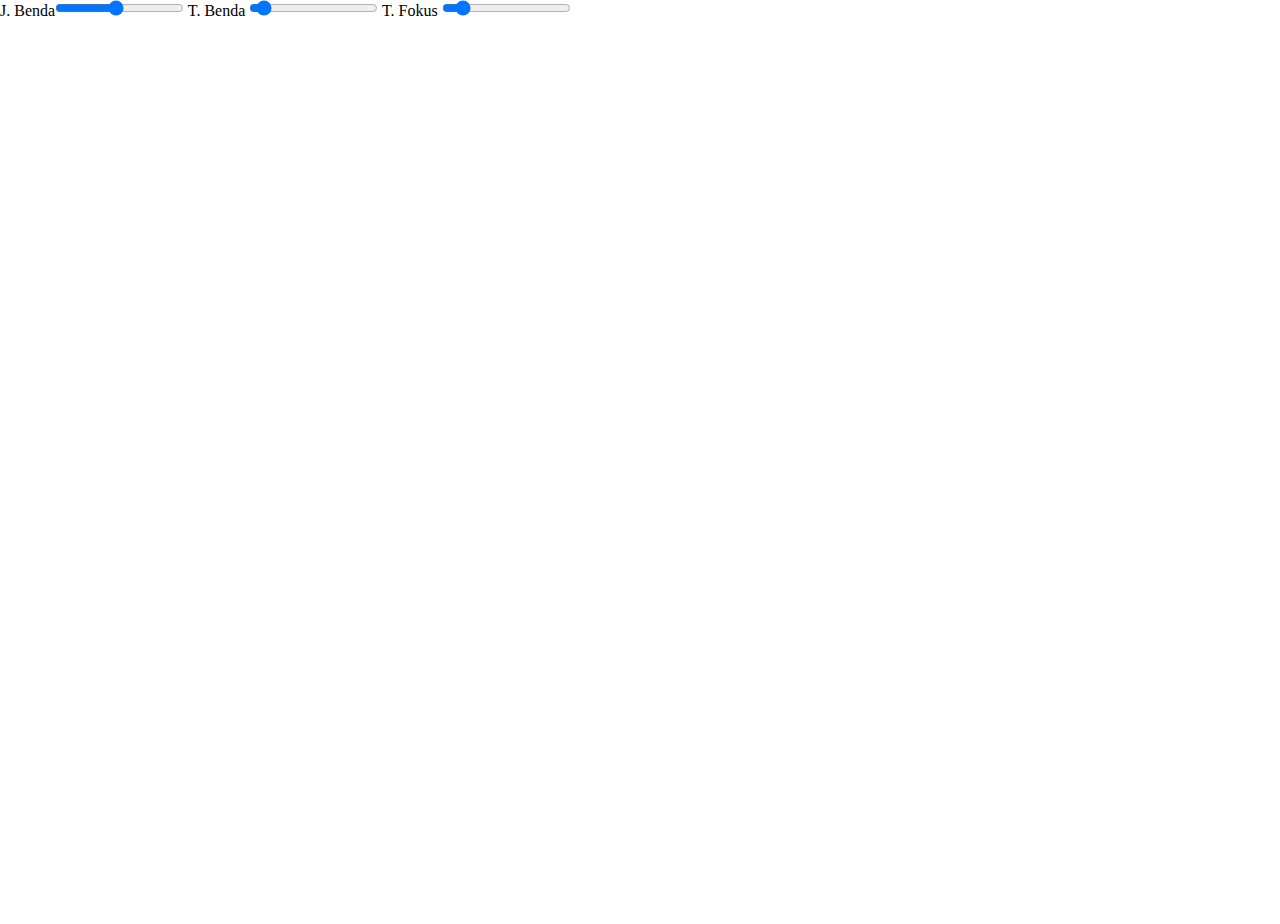
==== index.html @ 0f9d6c2c "menambahkan fungsional cermin cekung, otw cermin cembung" ====
<!DOCTYPE html>
<html lang="en">
<head>
    <meta charset="UTF-8">
    <meta name="viewport" content="width=device-width, initial-scale=1.0">
    <link rel="stylesheet" href="style.css">
    <title>Document</title>
</head>
<body>
        J. Benda<input type="range" class="jarakBenda" min="0"  oninput="slider()">
   T. Benda <input type="range" class="tinggiBenda" min="0"  oninput="slider()">
   T. Fokus <input type="range" class="jarakFokus" min="0" oninput="slider()">
    <canvas class="kertas" height="800" width="600"></canvas>
    <div class="popup"><span>Benda Melebihi titik Fokus</span></div>
    
    <script src="script.js"></script>
</body>
</html>
---- style.css ----
/* .x1 .x2 {
    display: block;
    position: sticky;
    top : 0;
} */
* {
  margin: 0;
  padding: 0;
}

body {
  height: 100%;
  width: 100%;
  overflow: hidden;
}
.kertas {
  background-size: 50px 50px;
  background-image: linear-gradient(to left, black 1%, transparent 1%),
    linear-gradient(to top, black 1%, transparent 1%),
    linear-gradient(to right, black 1%, transparent 1%),
    linear-gradient(to bottom, black 1%, transparent 1%);
  background-position: 50vw 50vh;
}
.popup {
  margin: 0;
  padding: 0;
  position: absolute;
  left: 40%;
  top: 50%;
  width: 15vw;
  height: 15vw;
  text-align: center;
  font-family: Arial, Helvetica, sans-serif;

  background-color: rgba(168, 175, 62, 0.7);
  display: flex;
  align-items: center;
}
/* .popup > span {
  display: inline;
  vertical-align: middle;
} */
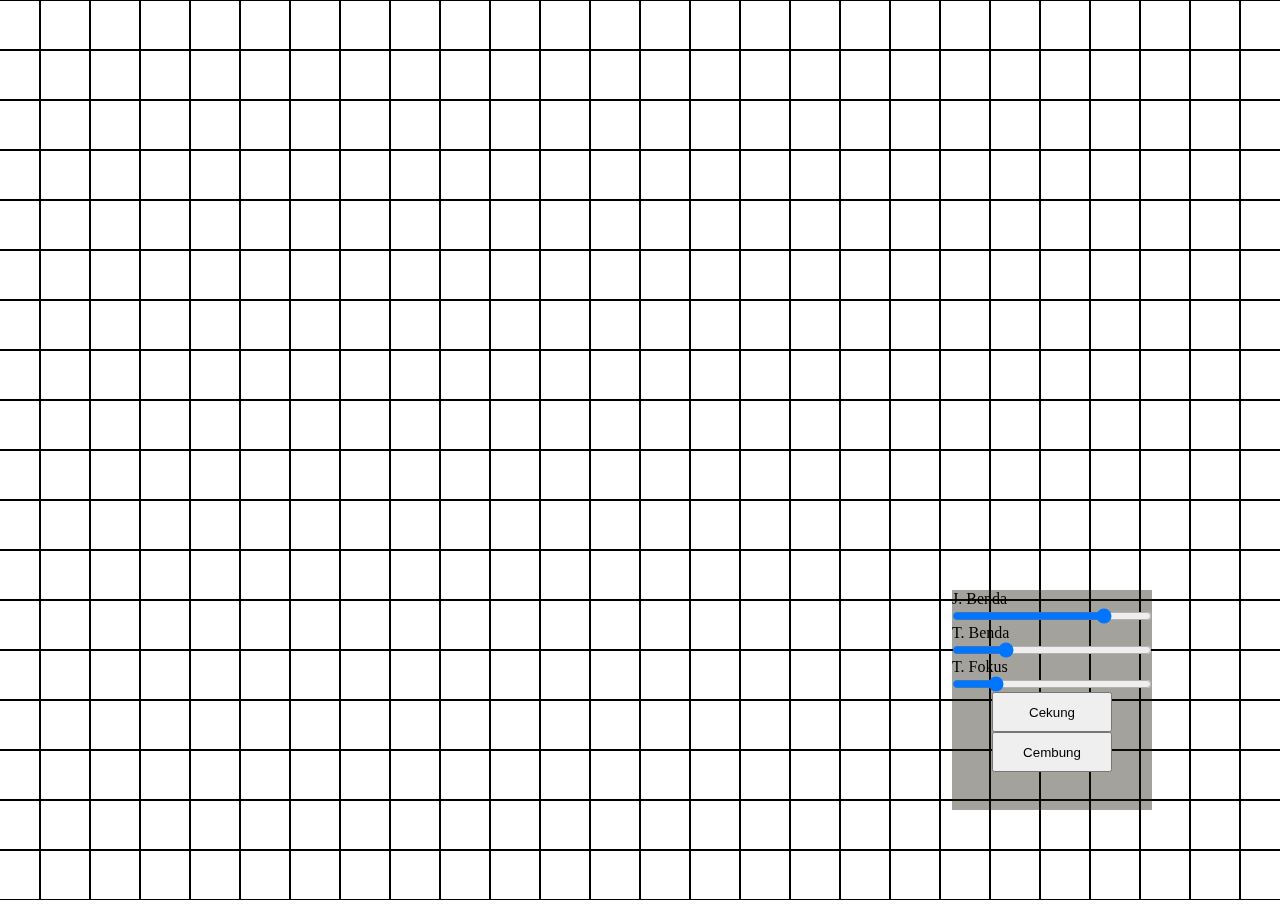
==== commit e1e1c2b2: "Menambahkan cermin cembung,memperbaiki garis istimewa" ====
--- a/index.html
+++ b/index.html
@@ -7,12 +7,16 @@
     <title>Document</title>
 </head>
 <body>
-        J. Benda<input type="range" class="jarakBenda" min="0"  oninput="slider()">
-   T. Benda <input type="range" class="tinggiBenda" min="0"  oninput="slider()">
-   T. Fokus <input type="range" class="jarakFokus" min="0" oninput="slider()">
+        <div class="tombol">
+             J. Benda<input type="range" class="jarakBenda" min="0"  oninput="sliderCekung()">
+   T. Benda <input type="range" class="tinggiBenda" min="0"  oninput="sliderCekung()">
+   T. Fokus <input type="range" class="jarakFokus" min="0" oninput="sliderCekung()">
+        <button class="cekung">Cekung</button>
+        <button class="cembung">Cembung</button>
+    </div>
     <canvas class="kertas" height="800" width="600"></canvas>
     <div class="popup"><span>Benda Melebihi titik Fokus</span></div>
-    
+
     <script src="script.js"></script>
 </body>
 </html>--- a/style.css
+++ b/style.css
@@ -15,10 +15,10 @@
 }
 .kertas {
   background-size: 50px 50px;
-  background-image: linear-gradient(to left, black 1%, transparent 1%),
-    linear-gradient(to top, black 1%, transparent 1%),
-    linear-gradient(to right, black 1%, transparent 1%),
-    linear-gradient(to bottom, black 1%, transparent 1%);
+  background-image: linear-gradient(to left, black 1px, transparent 1%),
+    linear-gradient(to top, black 1px, transparent 1px),
+    linear-gradient(to right, black 1px, transparent 1px),
+    linear-gradient(to bottom, black 1px, transparent 1px);
   background-position: 50vw 50vh;
 }
 .popup {
@@ -40,3 +40,19 @@
   display: inline;
   vertical-align: middle;
 } */
+.tombol {
+  position: absolute;
+  right: 10%;
+  bottom: 10%;
+  width: 200px;
+  height: 220px;
+  background-color: rgba(25, 23, 11, 0.4);
+  display: flex;
+  flex-direction: column;
+  
+}
+.cekung,.cembung {
+  width: 120px;
+  height: 40px;
+  align-self: center;
+}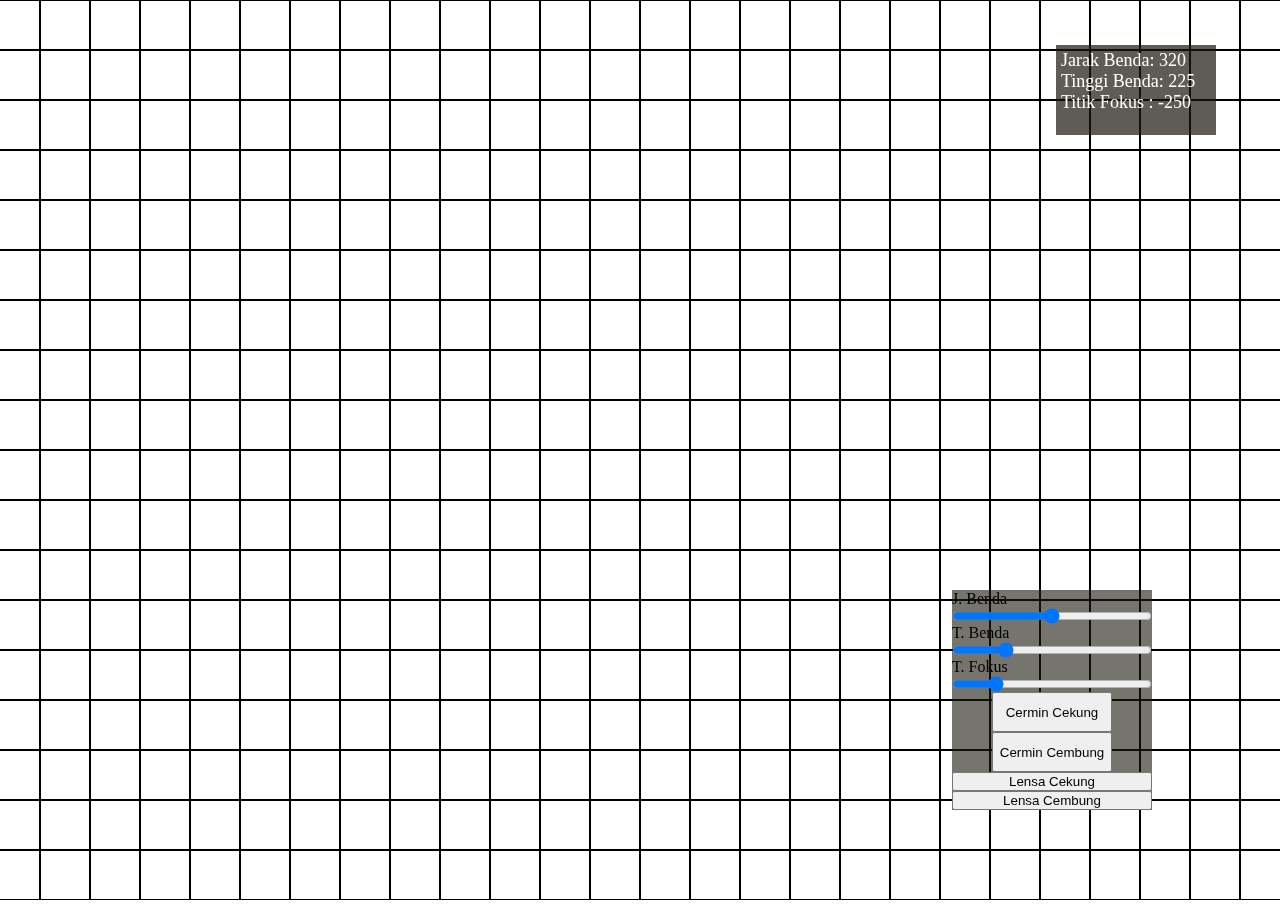
==== commit 82a7d37d: "Menambahkan Lensa cembung, Lensa Cekung, Mengganti objek dari persegi menjadi layang-layang" ====
--- a/index.html
+++ b/index.html
@@ -7,12 +7,15 @@
     <title>Document</title>
 </head>
 <body>
+    <div class="value"></div>
         <div class="tombol">
              J. Benda<input type="range" class="jarakBenda" min="0"  oninput="sliderCekung()">
    T. Benda <input type="range" class="tinggiBenda" min="0"  oninput="sliderCekung()">
    T. Fokus <input type="range" class="jarakFokus" min="0" oninput="sliderCekung()">
-        <button class="cekung">Cekung</button>
-        <button class="cembung">Cembung</button>
+        <button class="cekung">Cermin Cekung</button>
+        <button class="cembung">Cermin Cembung</button>
+        <button class="lensacekung">Lensa Cekung</button>
+        <button class="lensacembung">Lensa Cembung</button>
     </div>
     <canvas class="kertas" height="800" width="600"></canvas>
     <div class="popup"><span>Benda Melebihi titik Fokus</span></div>
--- a/style.css
+++ b/style.css
@@ -46,7 +46,7 @@
   bottom: 10%;
   width: 200px;
   height: 220px;
-  background-color: rgba(25, 23, 11, 0.4);
+  background-color: rgba(25, 23, 11, 0.6);
   display: flex;
   flex-direction: column;
   
@@ -55,4 +55,17 @@
   width: 120px;
   height: 40px;
   align-self: center;
+}
+
+.value {
+  color: white;
+  font-size: large;
+  position: absolute;
+  top: 5%;
+  right: 5%;
+  width: 150px;
+  height: 80px;
+  padding: 5px;
+  background-color: rgba(25, 23, 11, 0.7);
+  flex-direction: column;
 }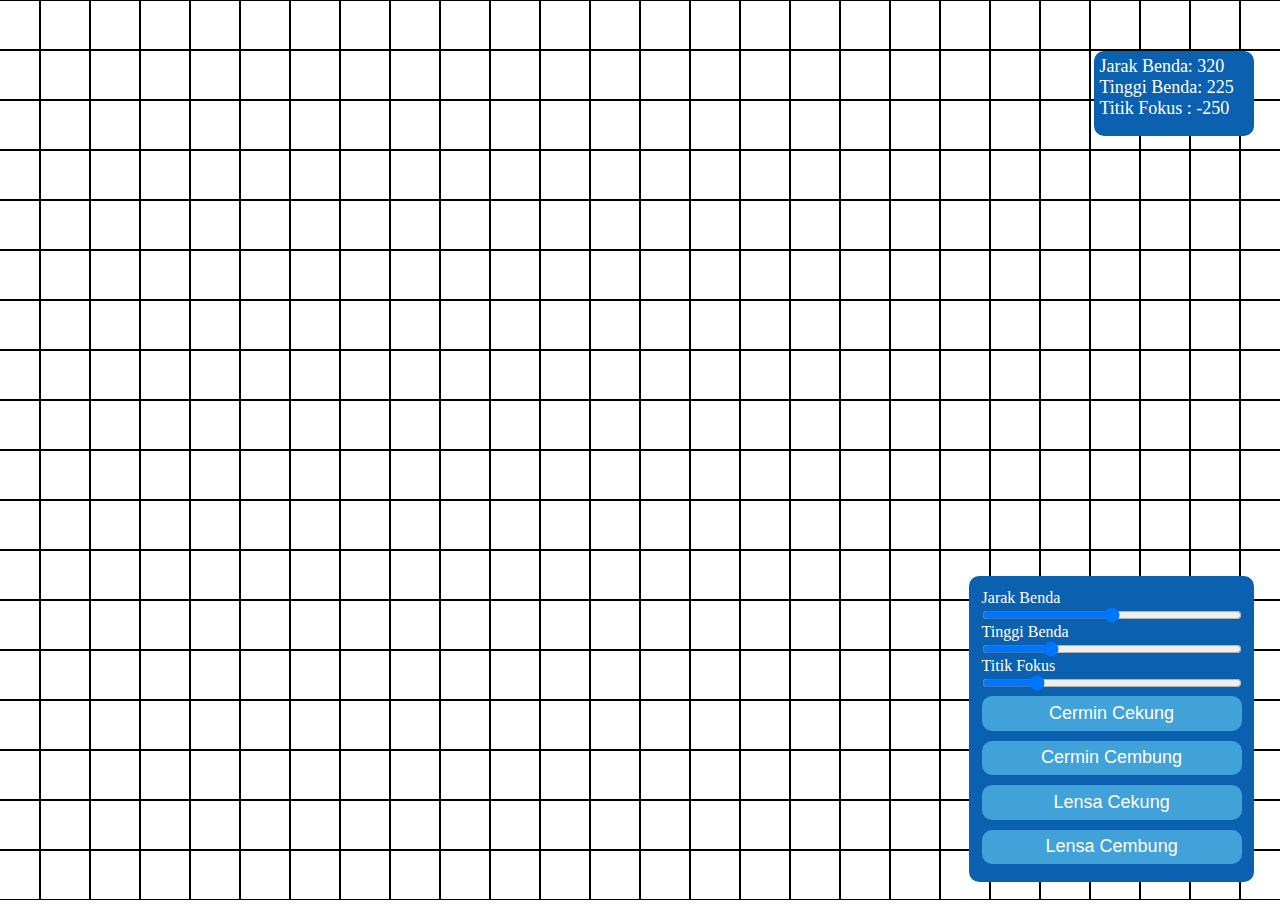
==== commit ca830160: "Improve UI" ====
--- a/index.html
+++ b/index.html
@@ -1,25 +1,33 @@
 <!DOCTYPE html>
 <html lang="en">
-<head>
-    <meta charset="UTF-8">
-    <meta name="viewport" content="width=device-width, initial-scale=1.0">
-    <link rel="stylesheet" href="style.css">
+  <head>
+    <meta charset="UTF-8" />
+    <meta name="viewport" content="width=device-width, initial-scale=1.0" />
+    <link rel="stylesheet" href="style.css" />
     <title>Document</title>
-</head>
-<body>
+  </head>
+  <body>
     <div class="value"></div>
-        <div class="tombol">
-             J. Benda<input type="range" class="jarakBenda" min="0"  oninput="sliderCekung()">
-   T. Benda <input type="range" class="tinggiBenda" min="0"  oninput="sliderCekung()">
-   T. Fokus <input type="range" class="jarakFokus" min="0" oninput="sliderCekung()">
-        <button class="cekung">Cermin Cekung</button>
-        <button class="cembung">Cermin Cembung</button>
-        <button class="lensacekung">Lensa Cekung</button>
-        <button class="lensacembung">Lensa Cembung</button>
+    <div class="tombol">
+      Jarak Benda
+      <input type="range" class="jarakBenda" min="0" oninput="sliderCekung()" />
+      Tinggi Benda
+      <input
+        type="range"
+        class="tinggiBenda"
+        min="0"
+        oninput="sliderCekung()"
+      />
+      Titik Fokus
+      <input type="range" class="jarakFokus" min="0" oninput="sliderCekung()" />
+      <button class="cekung">Cermin Cekung</button>
+      <button class="cembung">Cermin Cembung</button>
+      <button class="lensacekung">Lensa Cekung</button>
+      <button class="lensacembung">Lensa Cembung</button>
     </div>
     <canvas class="kertas" height="800" width="600"></canvas>
     <div class="popup"><span>Benda Melebihi titik Fokus</span></div>
 
     <script src="script.js"></script>
-</body>
-</html>+  </body>
+</html>
--- a/style.css
+++ b/style.css
@@ -41,19 +41,39 @@
   vertical-align: middle;
 } */
 .tombol {
+  border-radius: 10px;
+  color: white;
   position: absolute;
-  right: 10%;
-  bottom: 10%;
-  width: 200px;
-  height: 220px;
-  background-color: rgba(25, 23, 11, 0.6);
+  right: 2%;
+  bottom: 2%;
+  width: 260px;
+  height: 280px;
+  background-color: rgb(11, 96, 176);
   display: flex;
   flex-direction: column;
-  
+  padding: 1%;
 }
-.cekung,.cembung {
+.tombol > button:hover {
+  background-color: white;
+  color: rgb(11, 96, 176);
+}
+.tombol > button {
+  width: 100%;
+  height: 100%;
+  margin: 5px;
+  background-color: rgb(64, 162, 216);
+  color: white;
+  font-size: large;
+  border: none;
+  cursor: pointer;
+}
+.cekung,
+.cembung,
+.lensacekung,
+.lensacembung {
   width: 120px;
   height: 40px;
+  border-radius: 10px;
   align-self: center;
 }
 
@@ -61,11 +81,13 @@
   color: white;
   font-size: large;
   position: absolute;
-  top: 5%;
-  right: 5%;
+  top: 5.7%;
+  right: 2%;
   width: 150px;
-  height: 80px;
+  height: 75px;
   padding: 5px;
-  background-color: rgba(25, 23, 11, 0.7);
+  background-color: rgb(11, 96, 176);
   flex-direction: column;
-}+  border-radius: 10px;
+}
+
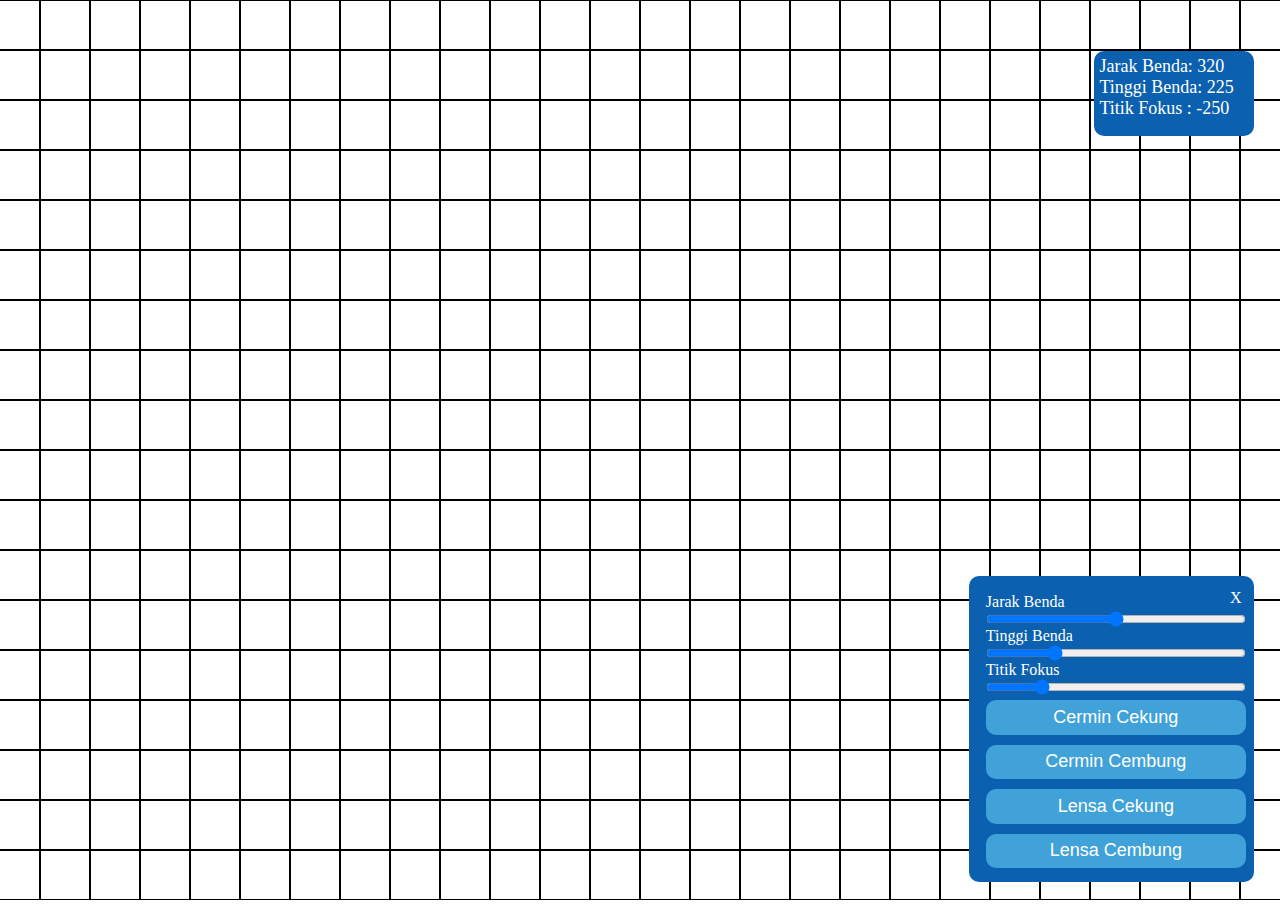
==== commit 993f411d: "Improve the styling of buttons" ====
--- a/index.html
+++ b/index.html
@@ -9,25 +9,37 @@
   <body>
     <div class="value"></div>
     <div class="tombol">
-      Jarak Benda
-      <input type="range" class="jarakBenda" min="0" oninput="sliderCekung()" />
-      Tinggi Benda
-      <input
-        type="range"
-        class="tinggiBenda"
-        min="0"
-        oninput="sliderCekung()"
-      />
-      Titik Fokus
-      <input type="range" class="jarakFokus" min="0" oninput="sliderCekung()" />
-      <button class="cekung">Cermin Cekung</button>
-      <button class="cembung">Cermin Cembung</button>
-      <button class="lensacekung">Lensa Cekung</button>
-      <button class="lensacembung">Lensa Cembung</button>
+      <div class="container">
+        <p class="keterangan">Jarak Benda</p>
+        <input
+          type="range"
+          class="jarakBenda"
+          min="0"
+          oninput="sliderCekung()"
+        />
+        <p class="keterangan">Tinggi Benda</p>
+        <input
+          type="range"
+          class="tinggiBenda"
+          min="0"
+          oninput="sliderCekung()"
+        />
+        <p class="keterangan">Titik Fokus</p>
+        <input
+          type="range"
+          class="jarakFokus"
+          min="0"
+          oninput="sliderCekung()"
+        />
+        <button class="cekung">Cermin Cekung</button>
+        <button class="cembung">Cermin Cembung</button>
+        <button class="lensacekung">Lensa Cekung</button>
+        <button class="lensacembung">Lensa Cembung</button>
+      </div>
+      <div class="tombol-kontrol" onclick="toggleElements()">X</div>
     </div>
     <canvas class="kertas" height="800" width="600"></canvas>
     <div class="popup"><span>Benda Melebihi titik Fokus</span></div>
-
     <script src="script.js"></script>
   </body>
-</html>
+</html>--- a/style.css
+++ b/style.css
@@ -40,6 +40,8 @@
   display: inline;
   vertical-align: middle;
 } */
+
+.container,
 .tombol {
   border-radius: 10px;
   color: white;
@@ -53,11 +55,16 @@
   flex-direction: column;
   padding: 1%;
 }
-.tombol > button:hover {
+
+.tombol {
+  flex-direction: row-reverse;
+}
+
+.container > button:hover {
   background-color: white;
   color: rgb(11, 96, 176);
 }
-.tombol > button {
+.container > button {
   width: 100%;
   height: 100%;
   margin: 5px;
@@ -76,6 +83,12 @@
   border-radius: 10px;
   align-self: center;
 }
+.tombol-kontrol {
+  color: white;
+  position: absolute;
+  display: flex;
+  flex-direction: row;
+}
 
 .value {
   color: white;
@@ -90,4 +103,3 @@
   flex-direction: column;
   border-radius: 10px;
 }
-
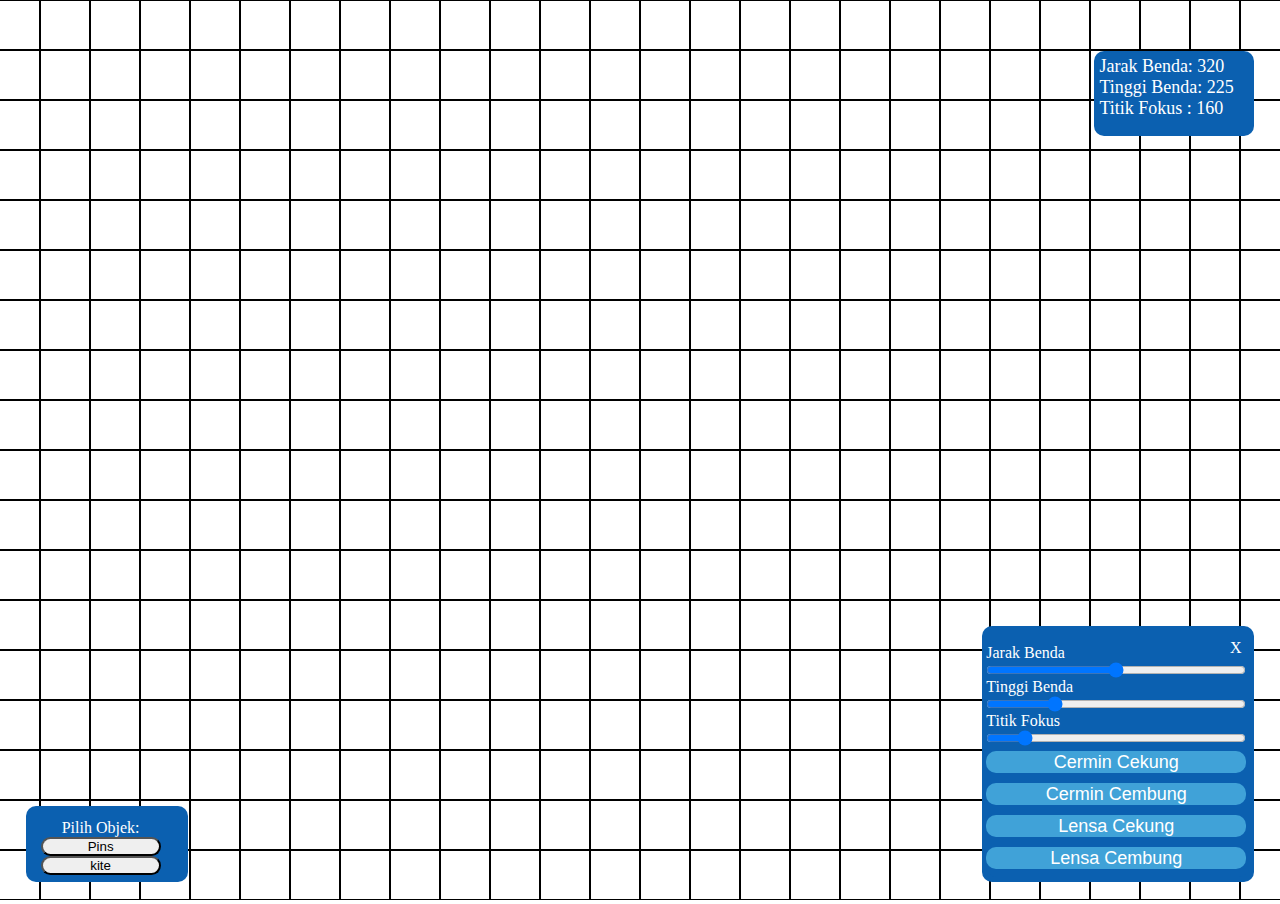
==== commit ffbe7bac: "menyelesaikan fitur dan akan push ke main" ====
--- a/index.html
+++ b/index.html
@@ -7,6 +7,10 @@
     <title>Document</title>
   </head>
   <body>
+    <div class="selectobj">
+      <p>Pilih Objek: </p>
+      <button class="jarum">Pins</button> <button class="layangan">kite</button>
+    </div>
     <div class="value"></div>
     <div class="tombol">
       <div class="container">
@@ -39,7 +43,6 @@
       <div class="tombol-kontrol" onclick="toggleElements()">X</div>
     </div>
     <canvas class="kertas" height="800" width="600"></canvas>
-    <div class="popup"><span>Benda Melebihi titik Fokus</span></div>
     <script src="script.js"></script>
   </body>
-</html>+</html>
--- a/style.css
+++ b/style.css
@@ -21,25 +21,33 @@
     linear-gradient(to bottom, black 1px, transparent 1px);
   background-position: 50vw 50vh;
 }
-.popup {
-  margin: 0;
-  padding: 0;
-  position: absolute;
-  left: 40%;
-  top: 50%;
-  width: 15vw;
-  height: 15vw;
-  text-align: center;
-  font-family: Arial, Helvetica, sans-serif;
-
-  background-color: rgba(168, 175, 62, 0.7);
-  display: flex;
-  align-items: center;
-}
 /* .popup > span {
   display: inline;
   vertical-align: middle;
 } */
+
+.selectobj {
+  border-radius: 10px;
+  color: white;
+  position: absolute;
+  left: 2%;
+  bottom: 2%;
+  width: 150px;
+  height: 50px;
+  background-color: rgb(11, 96, 176);
+  display: flex;
+  flex-direction: column;
+  padding: 1%;
+  padding-left: 0%;
+  text-align: center;
+}
+.jarum,
+.layangan {
+  width: 120px;
+  height: 40px;
+  border-radius: 10px;
+  align-self: center;
+}
 
 .container,
 .tombol {
@@ -49,11 +57,12 @@
   right: 2%;
   bottom: 2%;
   width: 260px;
-  height: 280px;
+  height: 230px;
   background-color: rgb(11, 96, 176);
   display: flex;
   flex-direction: column;
   padding: 1%;
+  padding-left: 0%;
 }
 
 .tombol {
@@ -84,6 +93,7 @@
   align-self: center;
 }
 .tombol-kontrol {
+  cursor: pointer;
   color: white;
   position: absolute;
   display: flex;
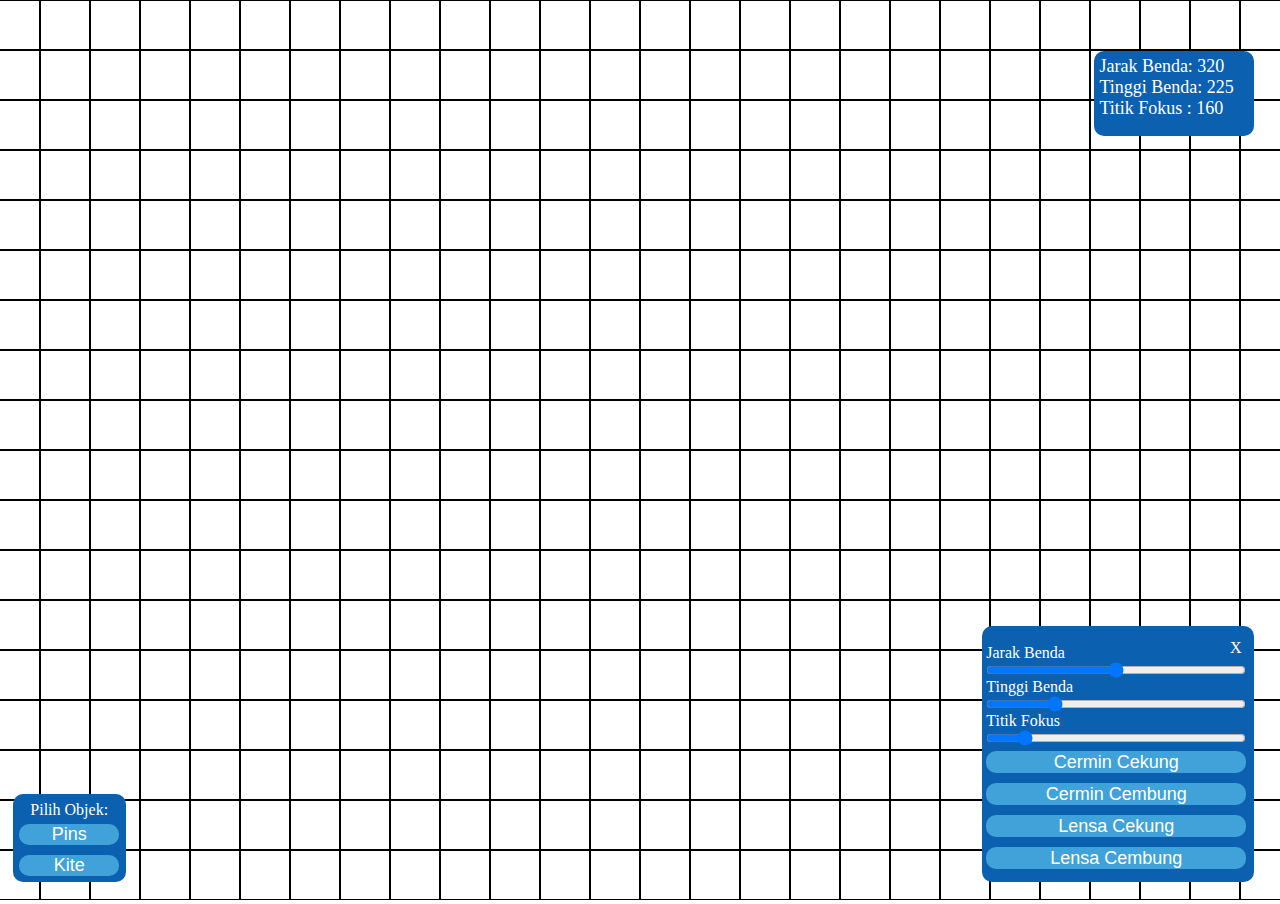
==== commit 4492a0c3: "Adjudsting UI" ====
--- a/index.html
+++ b/index.html
@@ -9,7 +9,7 @@
   <body>
     <div class="selectobj">
       <p>Pilih Objek: </p>
-      <button class="jarum">Pins</button> <button class="layangan">kite</button>
+      <button class="jarum">Pins</button> <button class="layangan">Kite</button>
     </div>
     <div class="value"></div>
     <div class="tombol">
--- a/style.css
+++ b/style.css
@@ -30,23 +30,38 @@
   border-radius: 10px;
   color: white;
   position: absolute;
-  left: 2%;
+  left: 1%;
   bottom: 2%;
-  width: 150px;
-  height: 50px;
+  width: 100px;
+  height: 75px;
   background-color: rgb(11, 96, 176);
   display: flex;
   flex-direction: column;
-  padding: 1%;
-  padding-left: 0%;
+  padding: 0.5%;
+  padding-left: 0.5%;
   text-align: center;
+}
+.selectobj > button:hover {
+  background-color: white;
+  color: rgb(11, 96, 176);
+}
+.selectobj > button {
+  width: 100%;
+  height: 100%;
+  margin: 5px;
+  background-color: rgb(64, 162, 216);
+  color: white;
+  font-size: large;
+  border: none;
+  cursor: pointer;
 }
 .jarum,
 .layangan {
-  width: 120px;
-  height: 40px;
+  /* width: 10px;
+  height: 10px; */
   border-radius: 10px;
   align-self: center;
+  
 }
 
 .container,
